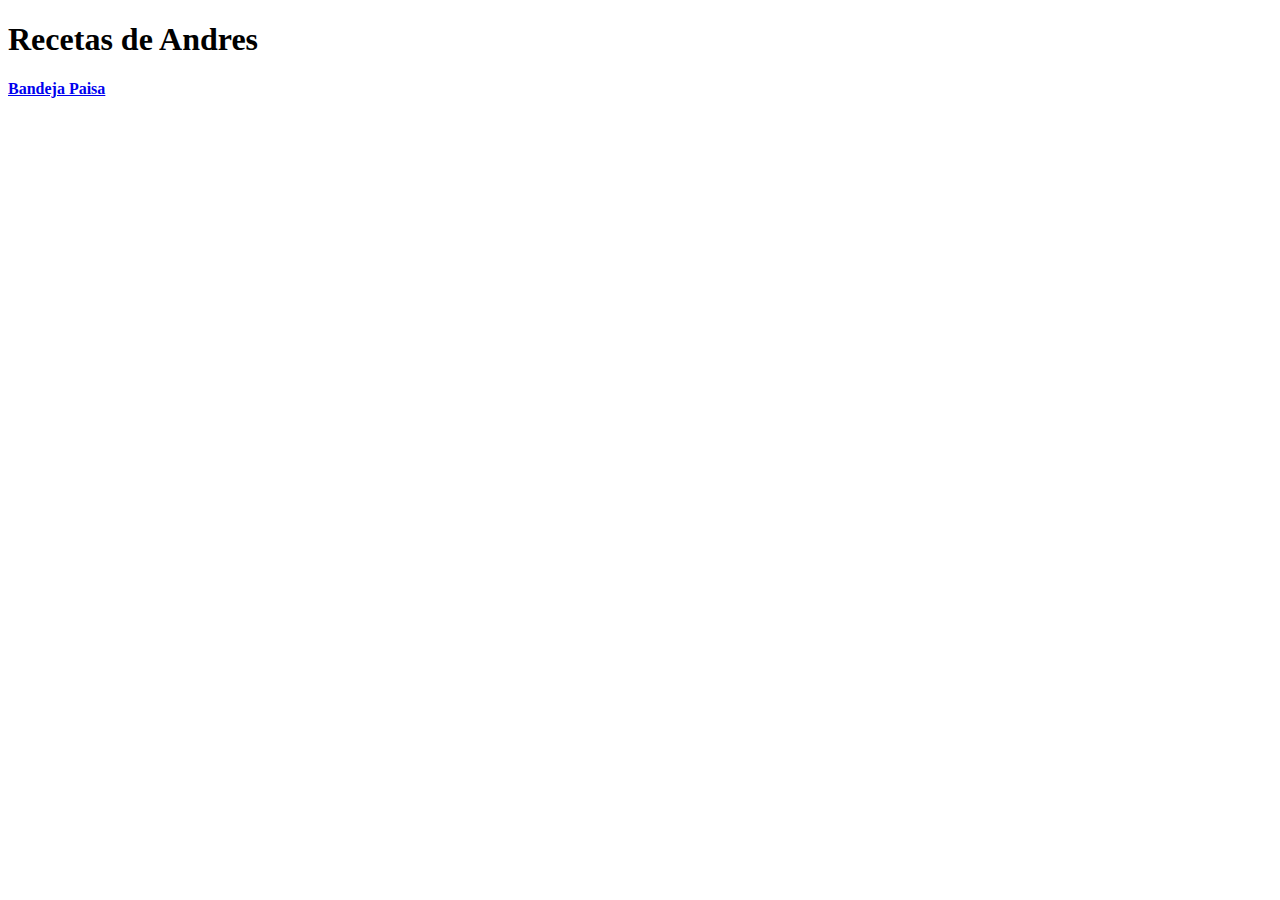
==== index.html @ ae498cde "add img/, index.html, recetas/" ====
<!DOCTYPE html>
<html lang="es">
<head>
    <meta charset="UTF-8">
    <meta name="viewport" content="width=device-width, initial-scale=1.0">
    <title>Recetas Odin</title>
</head>
<body>
    <h1>Recetas de Andres</h1>
    <a href="recetas/bandejapaisa.html" target="_blank" rel="noopener noreferrer"> <strong>Bandeja Paisa</strong></a>
    
</body>
</html>
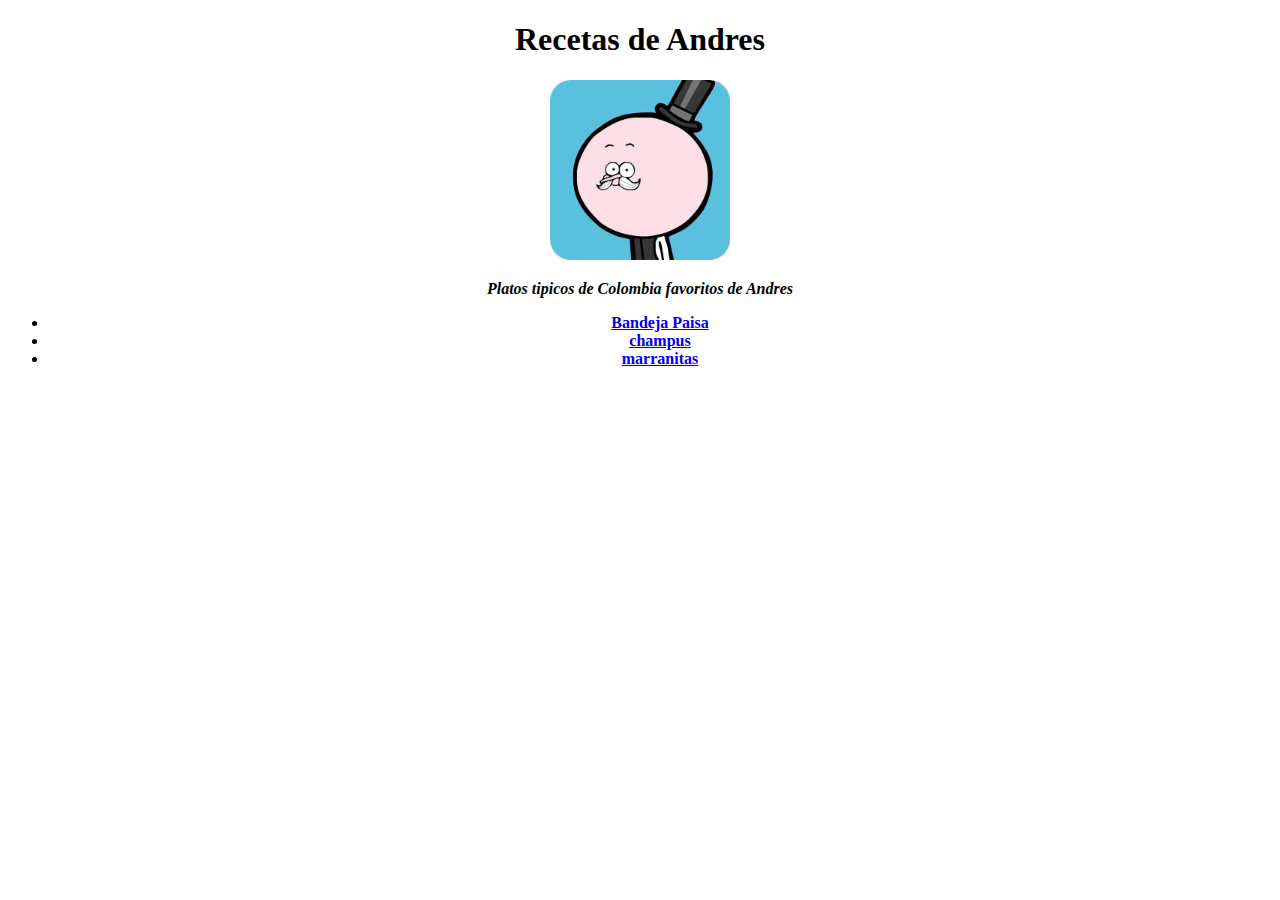
==== commit 86dd4ce2: "add imagenes, arreglo index.html y enlaces de redireccionamiento" ====
--- a/index.html
+++ b/index.html
@@ -6,8 +6,18 @@
     <title>Recetas Odin</title>
 </head>
 <body>
-    <h1>Recetas de Andres</h1>
-    <a href="recetas/bandejapaisa.html" target="_blank" rel="noopener noreferrer"> <strong>Bandeja Paisa</strong></a>
+    <center>
+        <h1>Recetas de Andres</h1>
+        <img src="img/andres.jpg" alt="Andres" height="180" width="180"> 
+        <p><b><em>Platos tipicos de Colombia favoritos de Andres</em></b>
+        </p>
+        <ul>
+            <li><a href="recetas/bandejapaisa.html" target="_blank" rel="noopener noreferrer"> <strong>Bandeja Paisa</strong></a></li>
+            <li><a href="recetas/champus.html" target="_blank" rel="noopener noreferrer"> <strong>champus</strong></a></li>
+            <li><a href="recetas/marranitas.html" target="_blank" rel="noopener noreferrer"> <strong>marranitas</strong></a></li>  
+        </ul>
+    </center>
     
+
 </body>
 </html>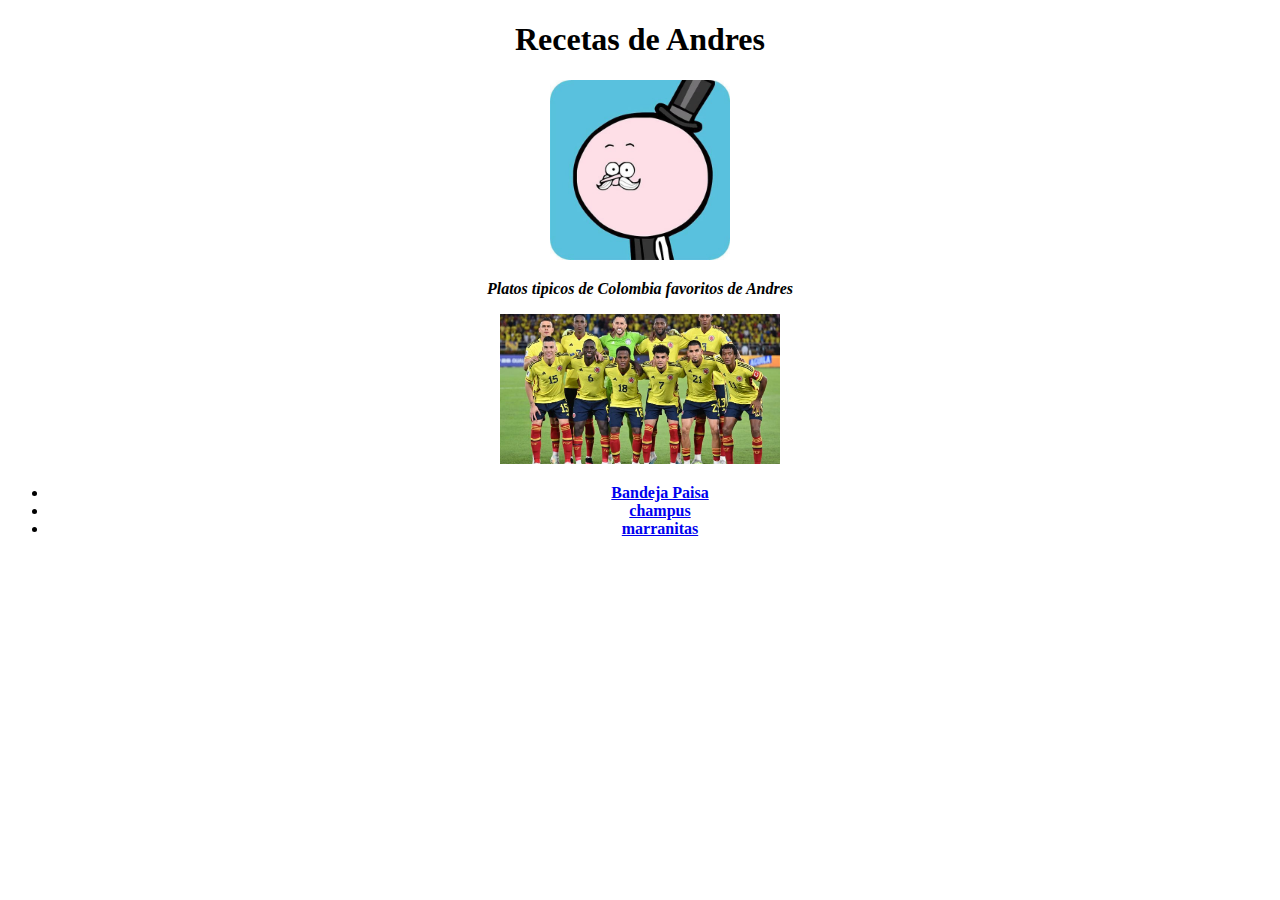
==== commit 5e2b594b: "paginas adicionales, botones para regresar a la pag principal y subir, lista de ingredientes y descr" ====
--- a/index.html
+++ b/index.html
@@ -11,10 +11,11 @@
         <img src="img/andres.jpg" alt="Andres" height="180" width="180"> 
         <p><b><em>Platos tipicos de Colombia favoritos de Andres</em></b>
         </p>
+        <img src="img/col.jpg" alt="Andres" height="150" width="280"> 
         <ul>
-            <li><a href="recetas/bandejapaisa.html" target="_blank" rel="noopener noreferrer"> <strong>Bandeja Paisa</strong></a></li>
-            <li><a href="recetas/champus.html" target="_blank" rel="noopener noreferrer"> <strong>champus</strong></a></li>
-            <li><a href="recetas/marranitas.html" target="_blank" rel="noopener noreferrer"> <strong>marranitas</strong></a></li>  
+            <li><a href="recetas/bandejapaisa.html" rel="noopener noreferrer"> <strong>Bandeja Paisa</strong></a></li>
+            <li><a href="recetas/champus.html" rel="noopener noreferrer"> <strong>champus</strong></a></li>
+            <li><a href="recetas/marranitas.html" rel="noopener noreferrer"> <strong>marranitas</strong></a></li>  
         </ul>
     </center>
     
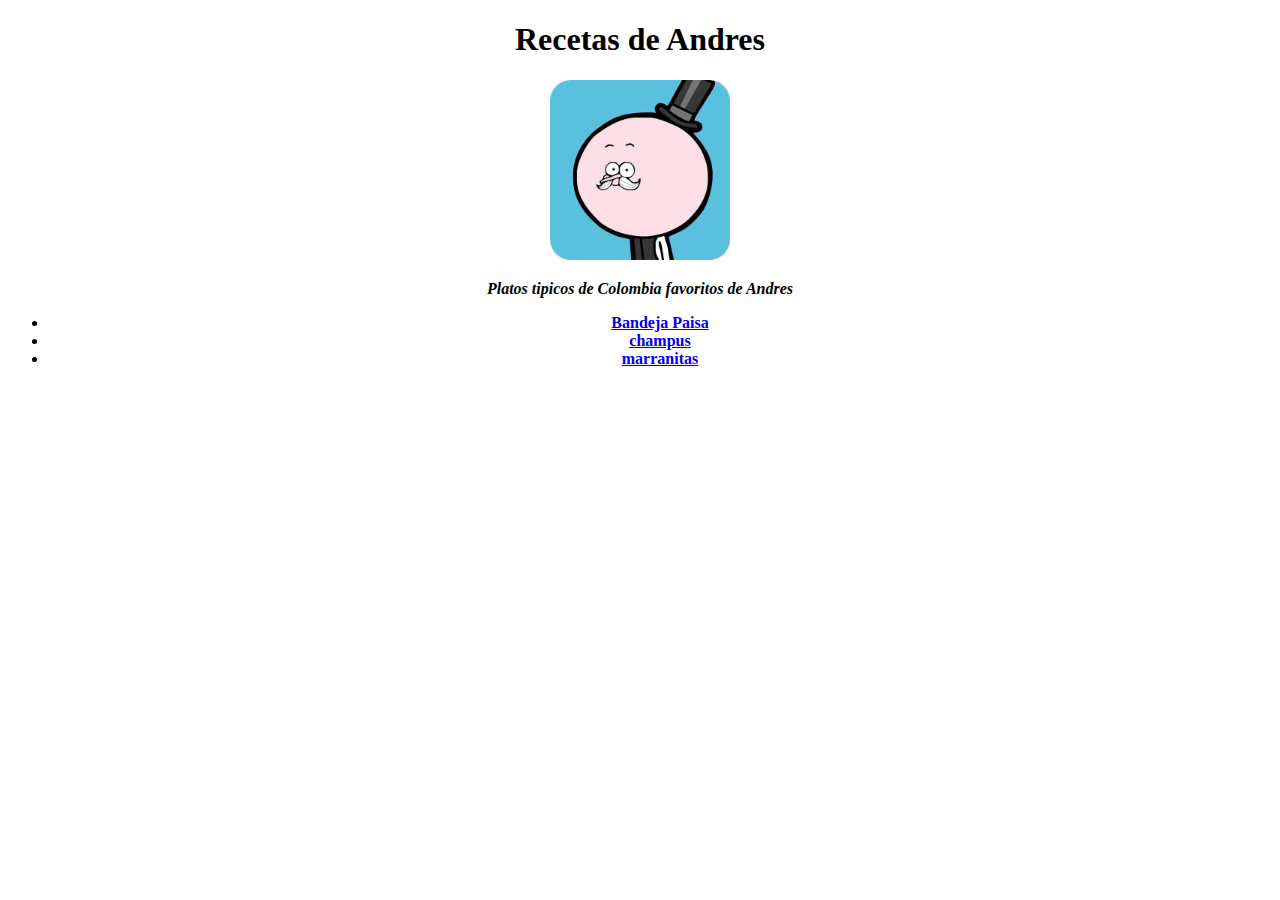
==== commit a187b007: "finalizacion de todas las paginas, descripcion, ingredientes , preparacion" ====
--- a/index.html
+++ b/index.html
@@ -11,7 +11,6 @@
         <img src="img/andres.jpg" alt="Andres" height="180" width="180"> 
         <p><b><em>Platos tipicos de Colombia favoritos de Andres</em></b>
         </p>
-        <img src="img/col.jpg" alt="Andres" height="150" width="280"> 
         <ul>
             <li><a href="recetas/bandejapaisa.html" rel="noopener noreferrer"> <strong>Bandeja Paisa</strong></a></li>
             <li><a href="recetas/champus.html" rel="noopener noreferrer"> <strong>champus</strong></a></li>
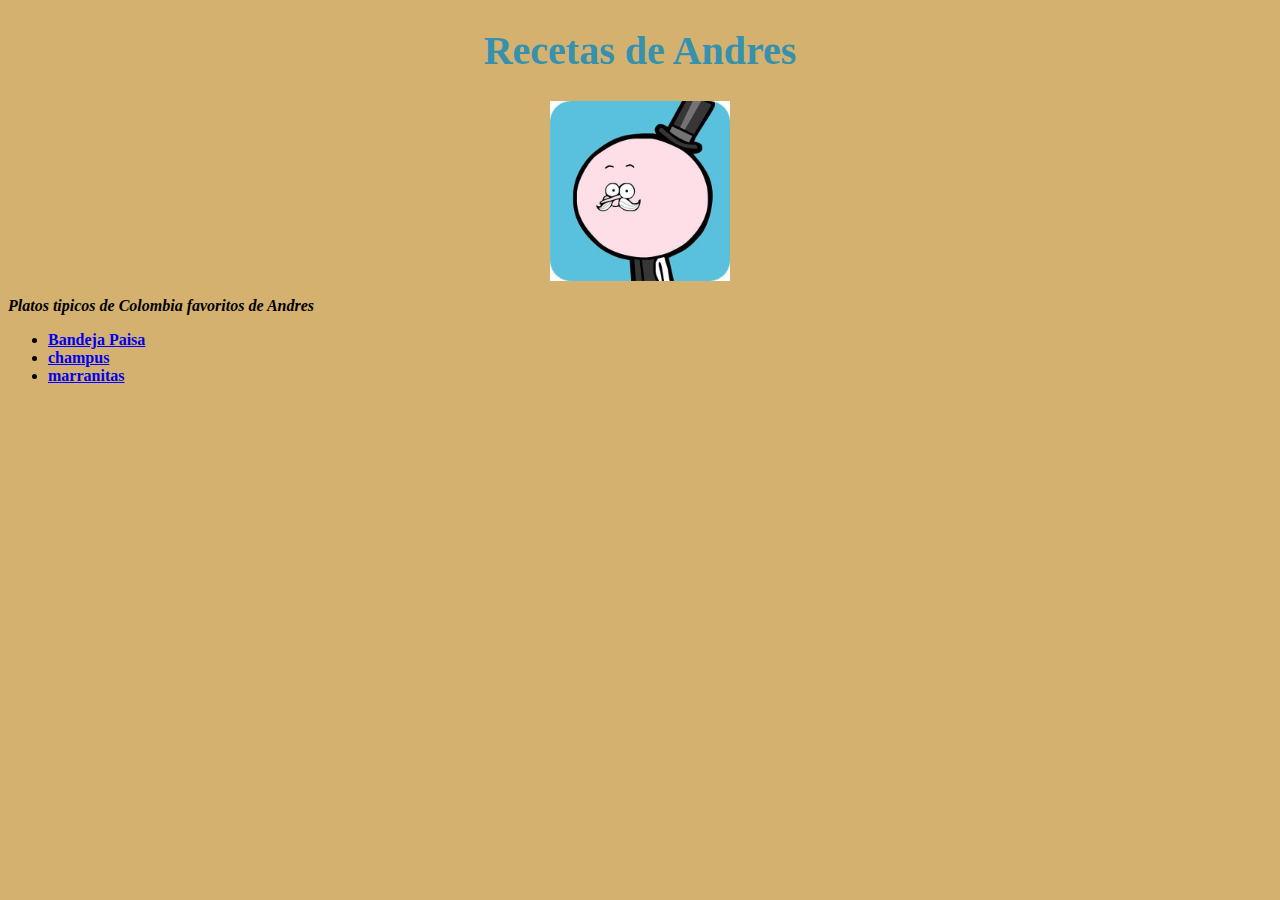
==== commit ac0960a0: "add css de index.html" ====
--- a/index.html
+++ b/index.html
@@ -1,23 +1,22 @@
 <!DOCTYPE html>
 <html lang="es">
+
 <head>
     <meta charset="UTF-8">
     <meta name="viewport" content="width=device-width, initial-scale=1.0">
     <title>Recetas Odin</title>
+    <link rel="stylesheet" href="../css/style.css">
 </head>
+
 <body>
-    <center>
-        <h1>Recetas de Andres</h1>
-        <img src="img/andres.jpg" alt="Andres" height="180" width="180"> 
-        <p><b><em>Platos tipicos de Colombia favoritos de Andres</em></b>
-        </p>
+        <h1 class="titulo">Recetas de Andres</h1>
+        <img class="port" src="img/andres.jpg" alt="Jefe" height="180" width="180"> 
+        <p><b><em>Platos tipicos de Colombia favoritos de Andres</em></b></p>
         <ul>
-            <li><a href="recetas/bandejapaisa.html" rel="noopener noreferrer"> <strong>Bandeja Paisa</strong></a></li>
+            <li><a href="recetas/bandejapaisa.html" rel="noopener noreferrer"><strong>Bandeja Paisa</strong></a></li>
             <li><a href="recetas/champus.html" rel="noopener noreferrer"> <strong>champus</strong></a></li>
-            <li><a href="recetas/marranitas.html" rel="noopener noreferrer"> <strong>marranitas</strong></a></li>  
+            <li><a href="recetas/marranitas.html" rel="noopener noreferrer"> <strong>marranitas</strong></a></li>
         </ul>
-    </center>
-    
+</body>
 
-</body>
 </html>--- a/css/style.css
+++ b/css/style.css
@@ -0,0 +1,18 @@
+/* style */
+
+* {
+    background-color: rgb(212, 177, 111)
+}
+.titulo {
+    font-size: 40px;
+    color: rgb(53, 145, 173);
+    font-family:Impact;
+    text-align: center;
+}
+
+.port {
+    display: block;
+    margin-left: auto;
+    margin-right: auto;
+}
+  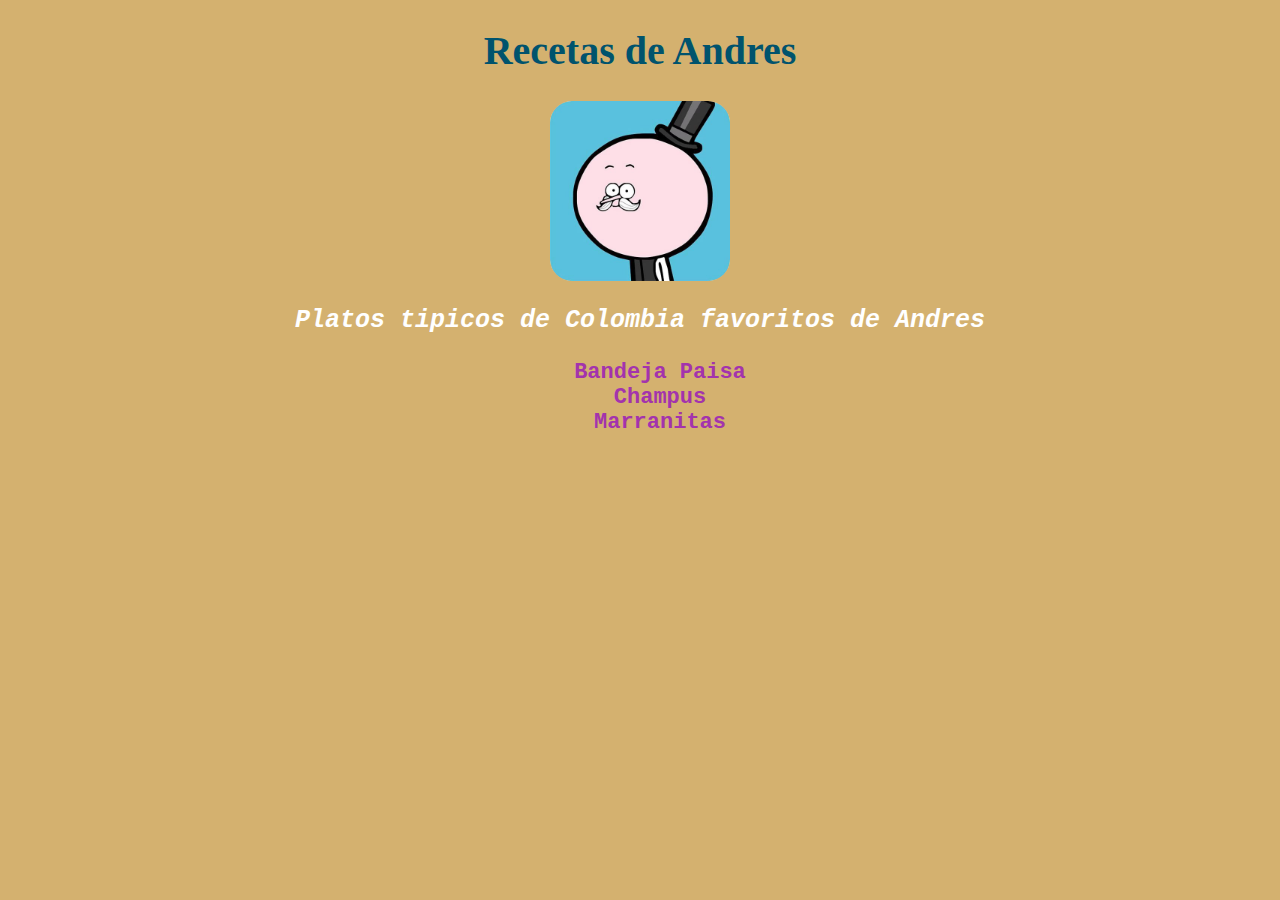
==== commit f10a9762: "estilos css" ====
--- a/index.html
+++ b/index.html
@@ -5,18 +5,23 @@
     <meta charset="UTF-8">
     <meta name="viewport" content="width=device-width, initial-scale=1.0">
     <title>Recetas Odin</title>
-    <link rel="stylesheet" href="../css/style.css">
+    <link rel="shortcut icon" href="../img/bandera.png" type="image/x-icon">
+    <link rel="stylesheet" href="/css/style.css">
 </head>
 
 <body>
+
+    <div>
         <h1 class="titulo">Recetas de Andres</h1>
-        <img class="port" src="img/andres.jpg" alt="Jefe" height="180" width="180"> 
-        <p><b><em>Platos tipicos de Colombia favoritos de Andres</em></b></p>
-        <ul>
+        <img class="portada" src="img/andres.jpg" alt="Jefe" height="180" width="180"> 
+        <p class="indice"><b><em>Platos tipicos de Colombia favoritos de Andres</em></b></p>
+        <ul class="link">
             <li><a href="recetas/bandejapaisa.html" rel="noopener noreferrer"><strong>Bandeja Paisa</strong></a></li>
-            <li><a href="recetas/champus.html" rel="noopener noreferrer"> <strong>champus</strong></a></li>
-            <li><a href="recetas/marranitas.html" rel="noopener noreferrer"> <strong>marranitas</strong></a></li>
+            <li><a href="recetas/champus.html" rel="noopener noreferrer"> <strong>Champus</strong></a></li>
+            <li><a href="recetas/marranitas.html" rel="noopener noreferrer"> <strong>Marranitas</strong></a></li>
         </ul>
+    </div>
+       
 </body>
 
 </html>--- a/css/style.css
+++ b/css/style.css
@@ -1,18 +1,39 @@
 /* style */
 
 * {
-    background-color: rgb(212, 177, 111)
+    background-color: rgb(212, 177, 111);
 }
+
 .titulo {
     font-size: 40px;
-    color: rgb(53, 145, 173);
+    color: rgb(0, 83, 109);
     font-family:Impact;
     text-align: center;
 }
 
-.port {
+.portada {
     display: block;
     margin-left: auto;
     margin-right: auto;
+    border-radius: 22px;
 }
-  +
+.indice {
+    text-align: center;
+    color: white;
+    font-family: Courier;
+    font-size: 25px;
+}
+
+.link {
+   font-family: Courier;
+   list-style: none;
+   text-align: center;
+}
+
+a {
+    text-decoration: none;
+    color: rgb(163, 51, 173);
+    text-align: vertical;
+    font-size: 22px;
+}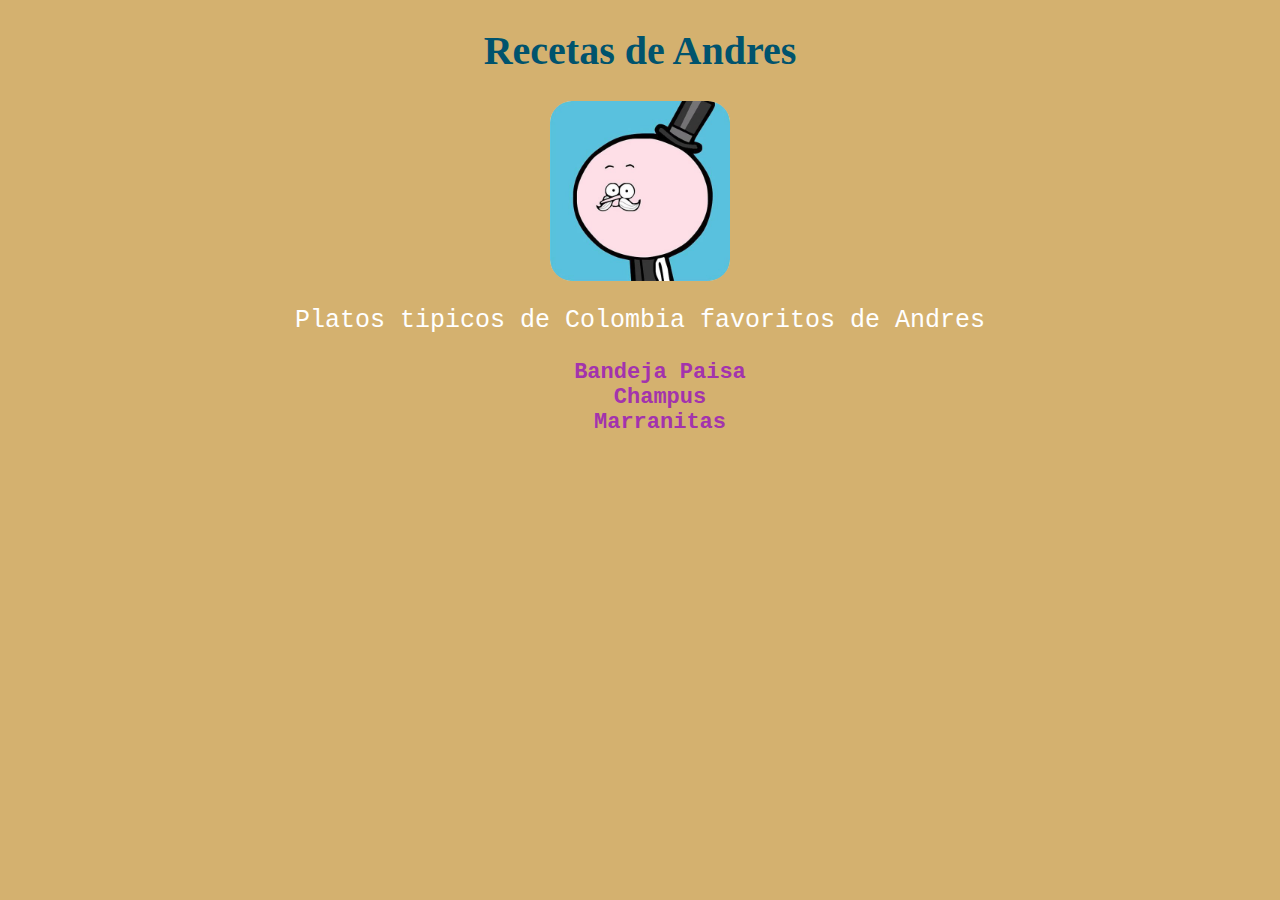
==== commit 3d5dd288: "correcion de errores" ====
--- a/index.html
+++ b/index.html
@@ -5,16 +5,15 @@
     <meta charset="UTF-8">
     <meta name="viewport" content="width=device-width, initial-scale=1.0">
     <title>Recetas Odin</title>
-    <link rel="shortcut icon" href="../img/bandera.png" type="image/x-icon">
+    <link rel="shortcut icon" href="/img/bandera.png">
     <link rel="stylesheet" href="/css/style.css">
 </head>
 
-<body>
 
     <div>
         <h1 class="titulo">Recetas de Andres</h1>
         <img class="portada" src="img/andres.jpg" alt="Jefe" height="180" width="180"> 
-        <p class="indice"><b><em>Platos tipicos de Colombia favoritos de Andres</em></b></p>
+        <p class="indice">Platos tipicos de Colombia favoritos de Andres</p>
         <ul class="link">
             <li><a href="recetas/bandejapaisa.html" rel="noopener noreferrer"><strong>Bandeja Paisa</strong></a></li>
             <li><a href="recetas/champus.html" rel="noopener noreferrer"> <strong>Champus</strong></a></li>
--- a/css/style.css
+++ b/css/style.css
@@ -36,4 +36,4 @@
     color: rgb(163, 51, 173);
     text-align: vertical;
     font-size: 22px;
-}+}
